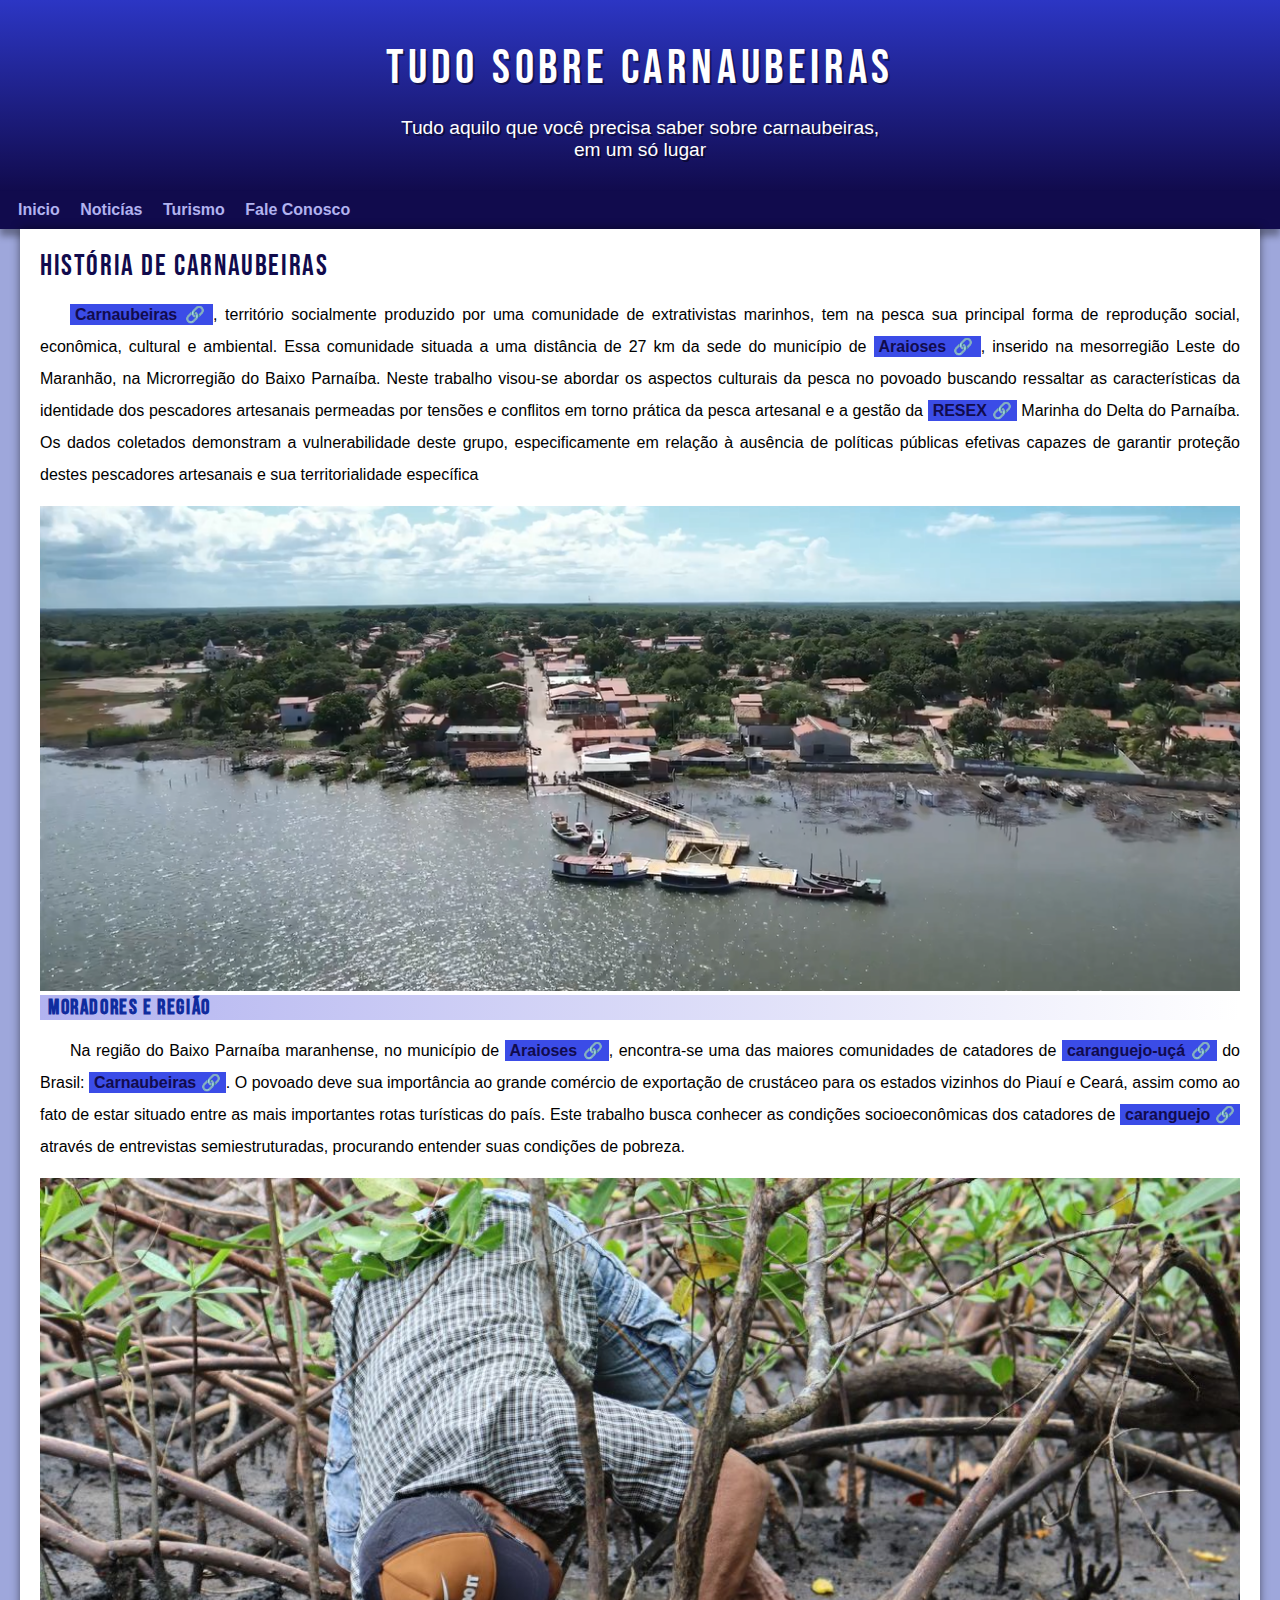
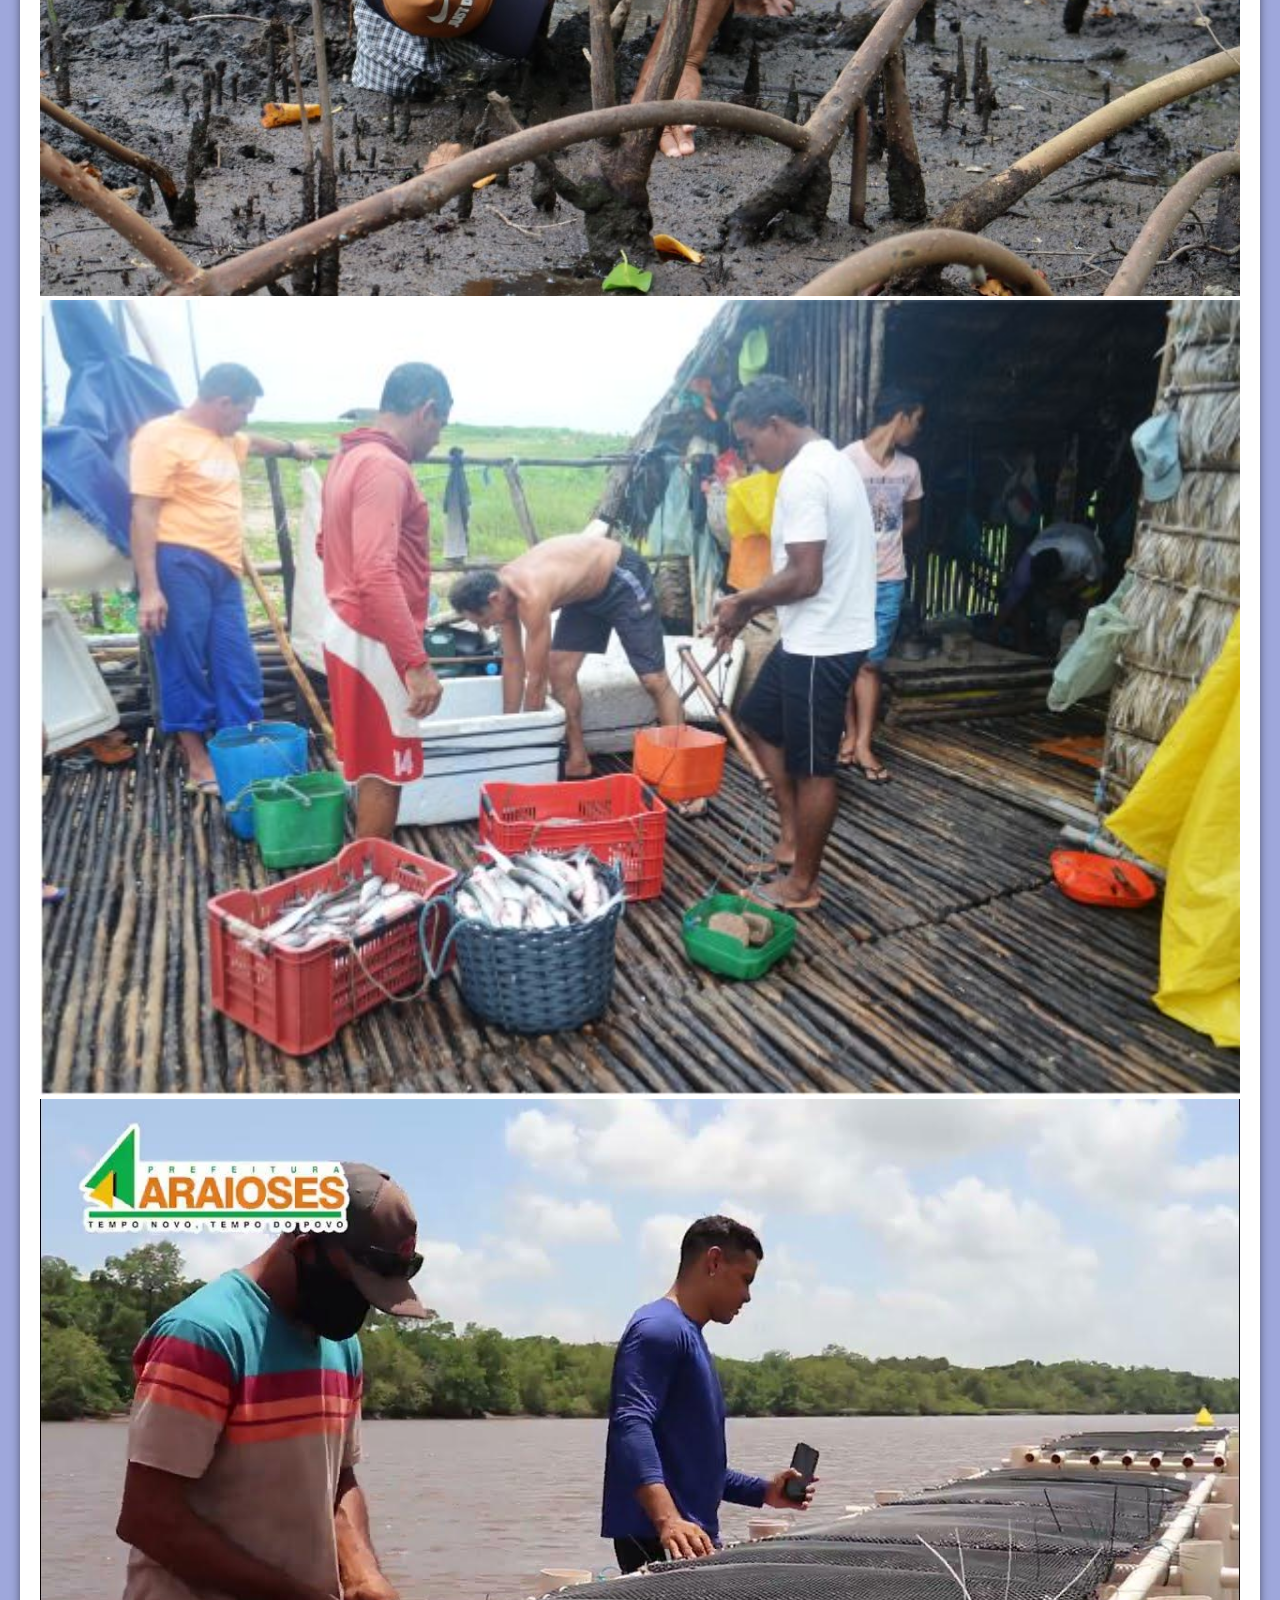
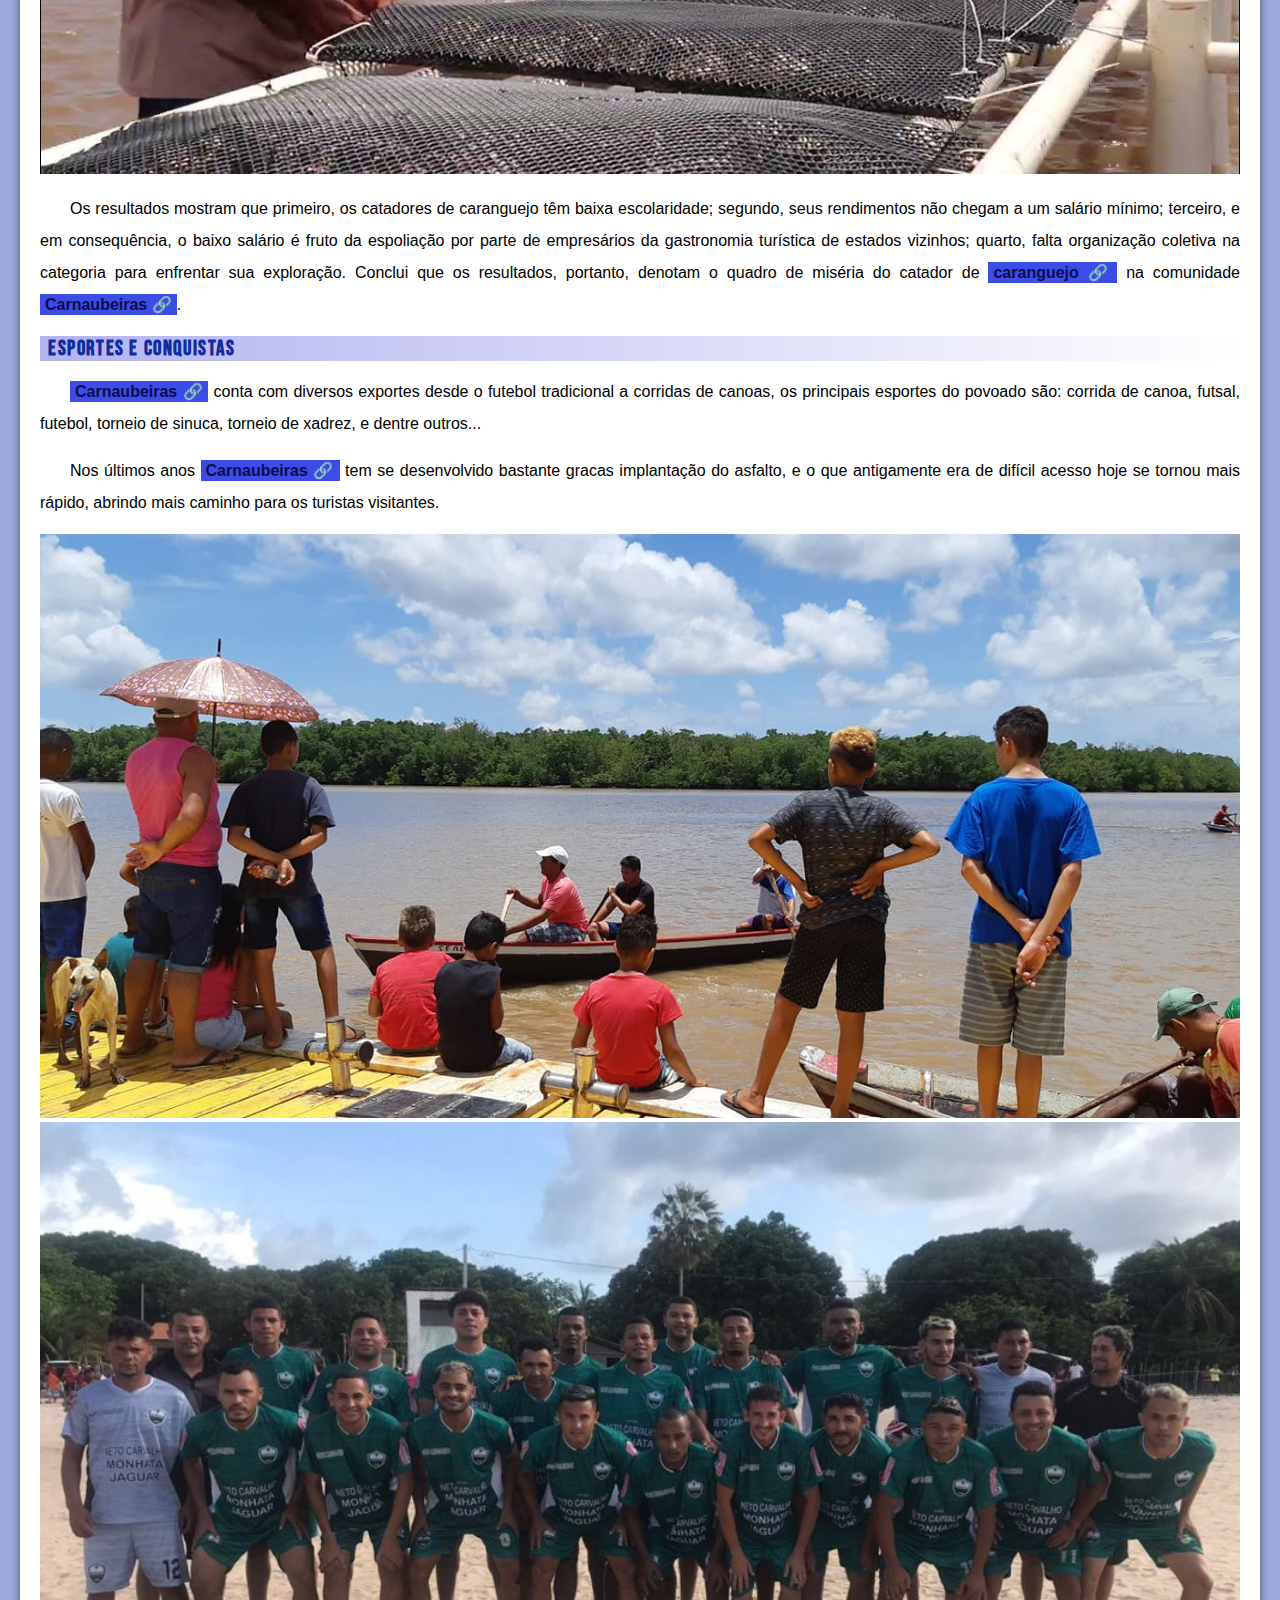
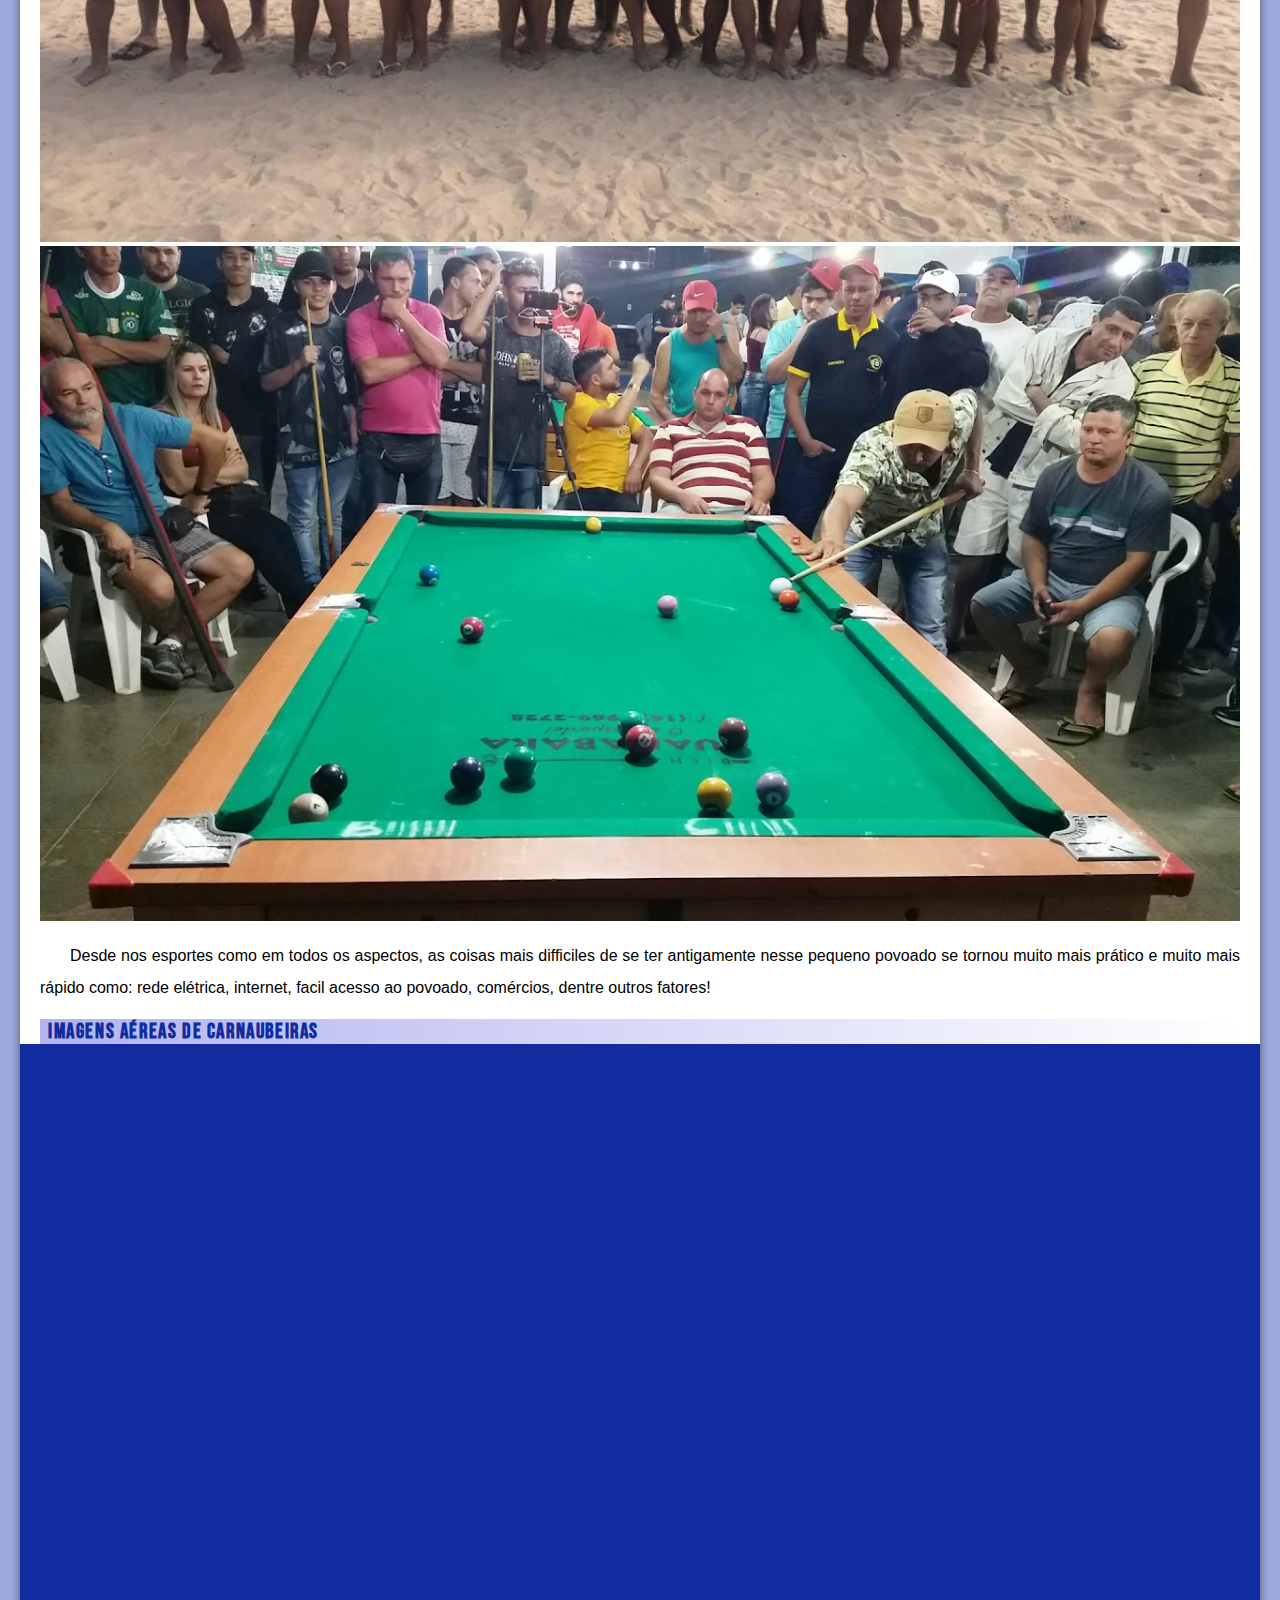
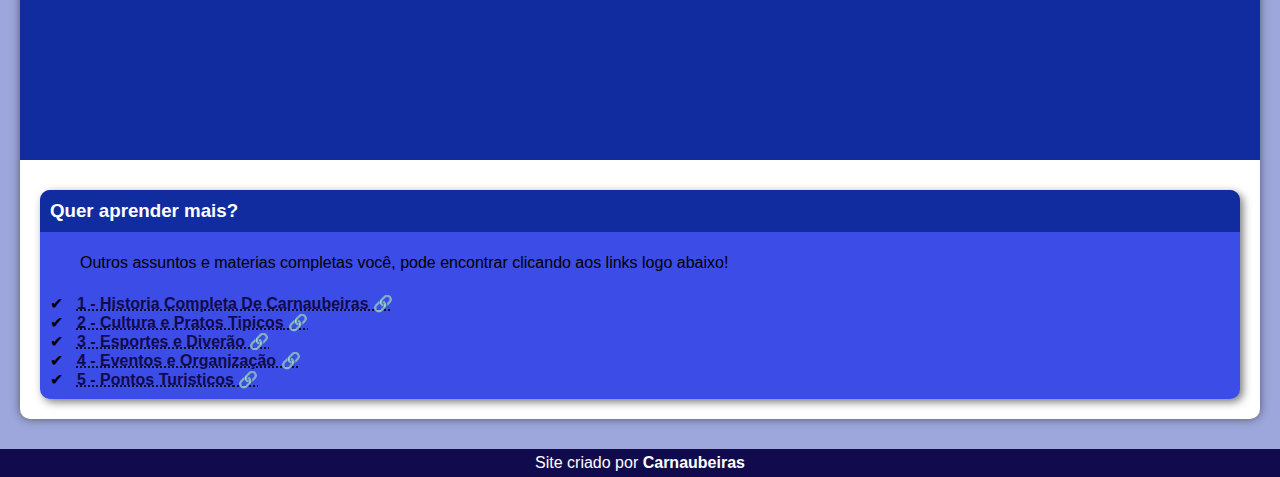
==== index.html @ 3f63a961 "commit" ====
<!DOCTYPE html>
<html lang="pt-br">
<head>
    <meta charset="UTF-8">
    <meta http-equiv="X-UA-Compatible" content="IE=edge">
    <meta name="viewport" content="width=device-width, initial-scale=1.0">
    <title>Carnaubeiras</title>
    <link rel="shortcut icon" href="imagens/favicon.ico" type="image/x-icon">
    <link rel="stylesheet" href="estilo/estilo.css">
</head>
<body>
    <header>
        <h1>TUDO SOBRE CARNAUBEIRAS</h1>
        <p>Tudo aquilo que você precisa saber sobre carnaubeiras, em um só lugar</p>
    </header>
    <nav>
        <a href="#">Inicio</a>
        <a href="noticias.html">Noticías</a>
        <a href="turismo.html">Turismo</a>
        <a href="faleconosco.html">Fale Conosco</a>
    </nav>
    <main>
        <article>
            <h1>
                História de Carnaubeiras
            </h1>

            <p><strong><a href="https://goo.gl/maps/8FegnFotv46KMicR9" class="externa" target="_blank">Carnaubeiras</a></strong>, território socialmente produzido por uma comunidade de extrativistas marinhos, tem na pesca sua principal forma de reprodução social, econômica, cultural e ambiental. Essa comunidade situada a uma distância de 27 km da sede do município de <a href="https://goo.gl/maps/3JM9tbyUG93keiAH6" class="externa" target="_blank">Araioses</a>, inserido na mesorregião Leste do Maranhão, na Microrregião do Baixo Parnaíba. Neste trabalho visou-se abordar os aspectos culturais da pesca no povoado buscando ressaltar as características da identidade dos pescadores artesanais permeadas por tensões e conflitos em torno prática da pesca artesanal e a gestão da <a href="https://oeco.org.br/dicionario-ambiental/29258-o-que-e-uma-reserva-extrativista/" class="externa" target="_blank">RESEX</a> Marinha do Delta do Parnaíba. Os dados coletados demonstram a vulnerabilidade deste grupo, especificamente em relação à ausência de políticas públicas efetivas capazes de garantir proteção destes pescadores artesanais e sua territorialidade específica</p>
            <picture>
                <source media="(max-width: 670px)" srcset="imagens/img-car1-pq.png">
                <img src="imagens/img-car1.png" alt="imagem de carnaubeiras de cima">
            </picture>
            <h2>
                Moradores e Região
            </h2>

            <p>Na região do Baixo Parnaíba maranhense, no município de <a href="https://goo.gl/maps/3JM9tbyUG93keiAH6" class="externa" target="_blank">Araioses</a>, encontra-se uma das maiores comunidades de catadores de <strong><a href="https://gia.org.br/portal/caranguejo-uca-3/#:~:text=O%20caranguejo%2Du%C3%A7%C3%A1%2C%20Ucides%20cordatus,resultante%20de%20condi%C3%A7%C3%B5es%20ambientais%20inadequadas." class="externa" target="_blank">caranguejo-uçá</a></strong> do Brasil: <strong><a href="https://goo.gl/maps/8FegnFotv46KMicR9" class="externa" target="_blank">Carnaubeiras</a></strong>. O povoado deve sua importância ao grande comércio de exportação de crustáceo para os estados vizinhos do Piauí e Ceará, assim como ao fato de estar situado entre as mais importantes rotas turísticas do país. Este trabalho busca conhecer as condições socioeconômicas dos catadores de <strong><a href="https://gia.org.br/portal/caranguejo-uca-3/#:~:text=O%20caranguejo%2Du%C3%A7%C3%A1%2C%20Ucides%20cordatus,resultante%20de%20condi%C3%A7%C3%B5es%20ambientais%20inadequadas." class="externa" target="_blank">caranguejo</a></strong> através de entrevistas semiestruturadas, procurando entender suas condições de pobreza.</p>
            <picture>
                <source media="(max-width: 670px)" srcset="imagens/img-catador-caranguejo-pq.jpg">
                <img src="imagens/img-catador-caranguejo.jpg" alt="catadores de canguejo">
            </picture>
            <picture>
                <source media="(max-width: 670px)" srcset="imagens/pescadores-pq.jpg">
                <img src="imagens/pescadores.jpg" alt="pescadores carnaubeiras">
            </picture>
            <picture>
                <source media="(max-width: 670px)" srcset="imagens/catadores-de-ostras-pq.jpg">
                <img src="imagens/catadores-de-ostras.jpg" alt="catadores de ostras carnaubeiras">
            </picture>
            <p>Os resultados mostram que primeiro, os catadores de caranguejo têm baixa escolaridade; segundo, seus rendimentos não chegam a um salário mínimo; terceiro, e em consequência, o baixo salário é fruto da espoliação por parte de empresários da gastronomia turística de estados vizinhos; quarto, falta organização coletiva na categoria para enfrentar sua exploração. Conclui que os resultados, portanto, denotam o quadro de miséria do catador de <strong><a href="https://gia.org.br/portal/caranguejo-uca-3/#:~:text=O%20caranguejo%2Du%C3%A7%C3%A1%2C%20Ucides%20cordatus,resultante%20de%20condi%C3%A7%C3%B5es%20ambientais%20inadequadas." class="externa" target="_blank">caranguejo</a></strong> na comunidade <a href="https://goo.gl/maps/8FegnFotv46KMicR9" class="externa" target="_blank">Carnaubeiras</a>.</p>
            <h2>
                Esportes e Conquistas
            </h2>
            <p><strong><a href="https://goo.gl/maps/8FegnFotv46KMicR9" class="externa" target="_blank">Carnaubeiras</a></strong> conta com diversos exportes desde o futebol tradicional a corridas de canoas, os principais esportes do povoado são: corrida de canoa, futsal, futebol, torneio de sinuca, torneio de xadrez, e dentre outros...
            </p>
            <p>Nos últimos anos <strong><a href="https://goo.gl/maps/8FegnFotv46KMicR9" class="externa" target="_blank">Carnaubeiras</a></strong> tem se desenvolvido bastante gracas implantação do asfalto, e o que antigamente era de difícil acesso hoje se tornou mais rápido, abrindo mais caminho para os turistas visitantes.</p>
            <picture>
                <source media="(max-width: 670px)" srcset="imagens/corrida-canoa-pq.jpg">
                <img src="imagens/corrida-canoa.jpg" alt="imagem da corrida de canoa carnaubeiras">
            </picture>
            <picture>
                <source media="(max-width: 670px)" srcset="imagens/time-carnaubeiras-pq.jpeg">
                <img src="imagens/time-carnaubeiras.jpeg" alt="time de futebol">
            </picture>
            <picture>
                <source media="(max-width: 670px)" srcset="imagens/torneio-de-sinuca-pq.jpg">
                <img src="imagens/torneio-de-sinuca.jpg" alt="torneio de sinuca">
            </picture>
            <p>Desde nos esportes como em todos os aspectos, as coisas mais difficiles de se ter antigamente nesse pequeno povoado se tornou muito mais prático e muito mais rápido como: rede elétrica, internet, facil acesso ao povoado, comércios, dentre outros fatores!</p>
            <h2>Imagens Aéreas De Carnaubeiras</h2>
            <div class="video">
                <iframe width="560" height="315" src="https://www.youtube.com/embed/qg41A5MfhB4" title="YouTube video player" frameborder="0" allow="accelerometer; autoplay; clipboard-write; encrypted-media; gyroscope; picture-in-picture; web-share" allowfullscreen></iframe>
            </div>
            <aside>
                <h3>
                    Quer aprender mais?
                </h3>
                <p>Outros assuntos e materias completas você, pode encontrar clicando aos links logo abaixo!</p>
                <ul>
                    <li><abbr title="História Completa"><a href="https://www.e-publicacoes.uerj.br/index.php/espacoecultura/article/view/41905" class="externa" target="_blank">1 - Historia Completa De Carnaubeiras</a></abbr></li>
                    <li><abbr title="Cultura e Comidas"><a href="https://www.instagram.com/p/CglR-xeg8_q/" class="externa" target="_blank">2 - Cultura e Pratos Tipicos</a></abbr></li>
                    <li><abbr title="Corporação Esportiva"><a href="https://www.instagram.com/carnaubeiras_esporte_clube/" class="externa" target="_blank">3 - Esportes e Diverão</a></abbr></li>
                    <li><abbr title="Eventos Territorial"><a href="https://www.instagram.com/p/CqlhHHuAhSw/" class="externa" target="_blank">4 - Eventos e Organização</a></abbr></li>
                    <li><abbr title="Pontos de Lazer e Diversão"><a href="https://www.instagram.com/p/CUk_WmfjH5w/"  class="externa" target="_blank">5 - Pontos Turisticos</a></abbr></li>
                </ul>
                
            </aside>
        </article>
    </main>
    <footer>
        <p>Site criado por <a href="https://github.com/Carnaubeiras" target="_blank">Carnaubeiras</a></p>
    </footer>
</body>
</html>
---- estilo/estilo.css ----
@charset "UTF-8";

@import url('https://fonts.googleapis.com/css2?family=Bebas+Neue&display=swap');

@font-face {
    font-family: 'Libre';
    src: url(/fontes/LibreBaskerville-Bold.ttf) format('TrueType');
    font-weight: normal;
}


:root {
    --cor0: rgb(158, 167, 219);
    --cor1: #b2b3f0;
    --cor2: #3b4ce7;
    --cor3: #2c36c4;
    --cor4: #102c9e;
    --cor5: #110b4d;

    --fonte-padrao: Arial, Verdana, Helvetica, sans-serif;
    --fonte-destaque: 'Bebas Neue', sans-serif;
    --fonte-libre: 'Libre Baskerville', serif;
}
* {
    margin: 0px;
    padding: 0px;
}
body {
    background-color: var(--cor0);
    font-family: var(--fonte-padrao);
}
a.externa::after{
    content: '\00A0\1f517';
}
header {
    background-image: linear-gradient(to bottom, var(--cor3), var(--cor5));
    background-color: var(--cor4);
    min-height: 150px;
    text-align: center;
}
header > h1 {
    letter-spacing: .1em;
    color: white;
    font-family: var(--fonte-destaque);
    font-weight: normal;
    padding-top: 40px;
    margin-bottom: 20px;
    font-size: 3em;
    text-shadow: 2px 2px 0px rgba(0, 0, 0, 0.459);
}
header > p {
    color: white;
    font-family: var(--fonte-padrao);
    font-size: 1.2em;
    max-width: 500px;
    margin: auto;
    padding-left: 10px;
    padding-right: 10px;
    padding-bottom: 30px;
    text-shadow: 2px 2px 0px rgba(0, 0, 0, 0.486);
}
nav {
    background-color: var(--cor5);
    padding: 10px;
    box-shadow: 0px 7px 7px rgba(0, 0, 0, 0.356);
}
nav > a{
    text-decoration: none;
    padding: 8px;
    color: var(--cor1);
    font-weight: bold;
}
nav > a:hover{
    background-color: var(--cor3);
    color: var(--cor5);
    border-radius: 5px;
    transition-duration: 0.5s;
}
main {
    padding: 20px;
    margin: auto;
    margin-bottom: 30px;
    border-bottom-left-radius: 10px;
    border-bottom-right-radius: 10px;
    min-width: 300px;
    max-width: 1200px;
    background-color: white;
    box-shadow: 0px 0px 10px rgba(0, 0, 0, 0.507);
}
div.video{
    background-color: var(--cor4);
    margin: 0px -20px 30px -20px;
    padding: 20px;
    padding-bottom: 58%;
    position: relative;
}
div.video > iframe{
    position: absolute;
    top: 5%;
    left: 5%;
    width: 90%;
    height: 90%;

}
main h1 {
    letter-spacing: .1rem;
    color: var(--cor5);
    font-weight: normal;
    font-size: 1.8em;
    font-family: var(--fonte-destaque);
}
main h2 {
    letter-spacing: .1rem;
    color: var(--cor4);
    font-family: var(--fonte-destaque);
    font-size: 1.3em;
    font-weight: normal;
    background-image: linear-gradient(to right, var(--cor1), transparent);
    text-indent: 8px;
    font-weight: bolder;
}
main p{
    margin: 15px 0px;
    text-align: justify;
    text-indent: 30px;
    line-height: 2em;
    font-size: 1.em;
}
main strong {
    color: var(--cor4);
    font-weight: bold;
}
main a {
    text-decoration: none;
    font-weight: bold;
    color: var(--cor5);
    background-color: var(--cor2);
    padding: 2px 5px;
}
main a:hover {
    text-decoration: underline;
    color: var(--cor4);
}
main img {
    width: 100%;
}
aside {
    background-color: var(--cor2);
    padding: 10px;
    border-radius: 10px;
    box-shadow: 3px 3px 8px rgba(0, 0, 0, 0.527);
}
aside > h3 {
    background-color: var(--cor4);
    color: white;
    padding: 10px;
    margin: -10px -10px 0px -10px; 
    border-radius: 10px 10px 0px 0px;
}
aside > ul {
    list-style-type: '\2714\00A0\00A0';
    list-style-position: inside;
}

ul  a:hover{
    color: red;
    text-decoration: underline;
}

footer {
    background-color: var(--cor5);
    color: white;
    text-align: center;
    font-size: o.8em;
    padding: 5px;
}
footer a{
    color: white;
    font-weight: bolder;
    text-decoration: none;
}
footer a:hover {
    text-decoration: underline;
    color: var(--cor1);
}
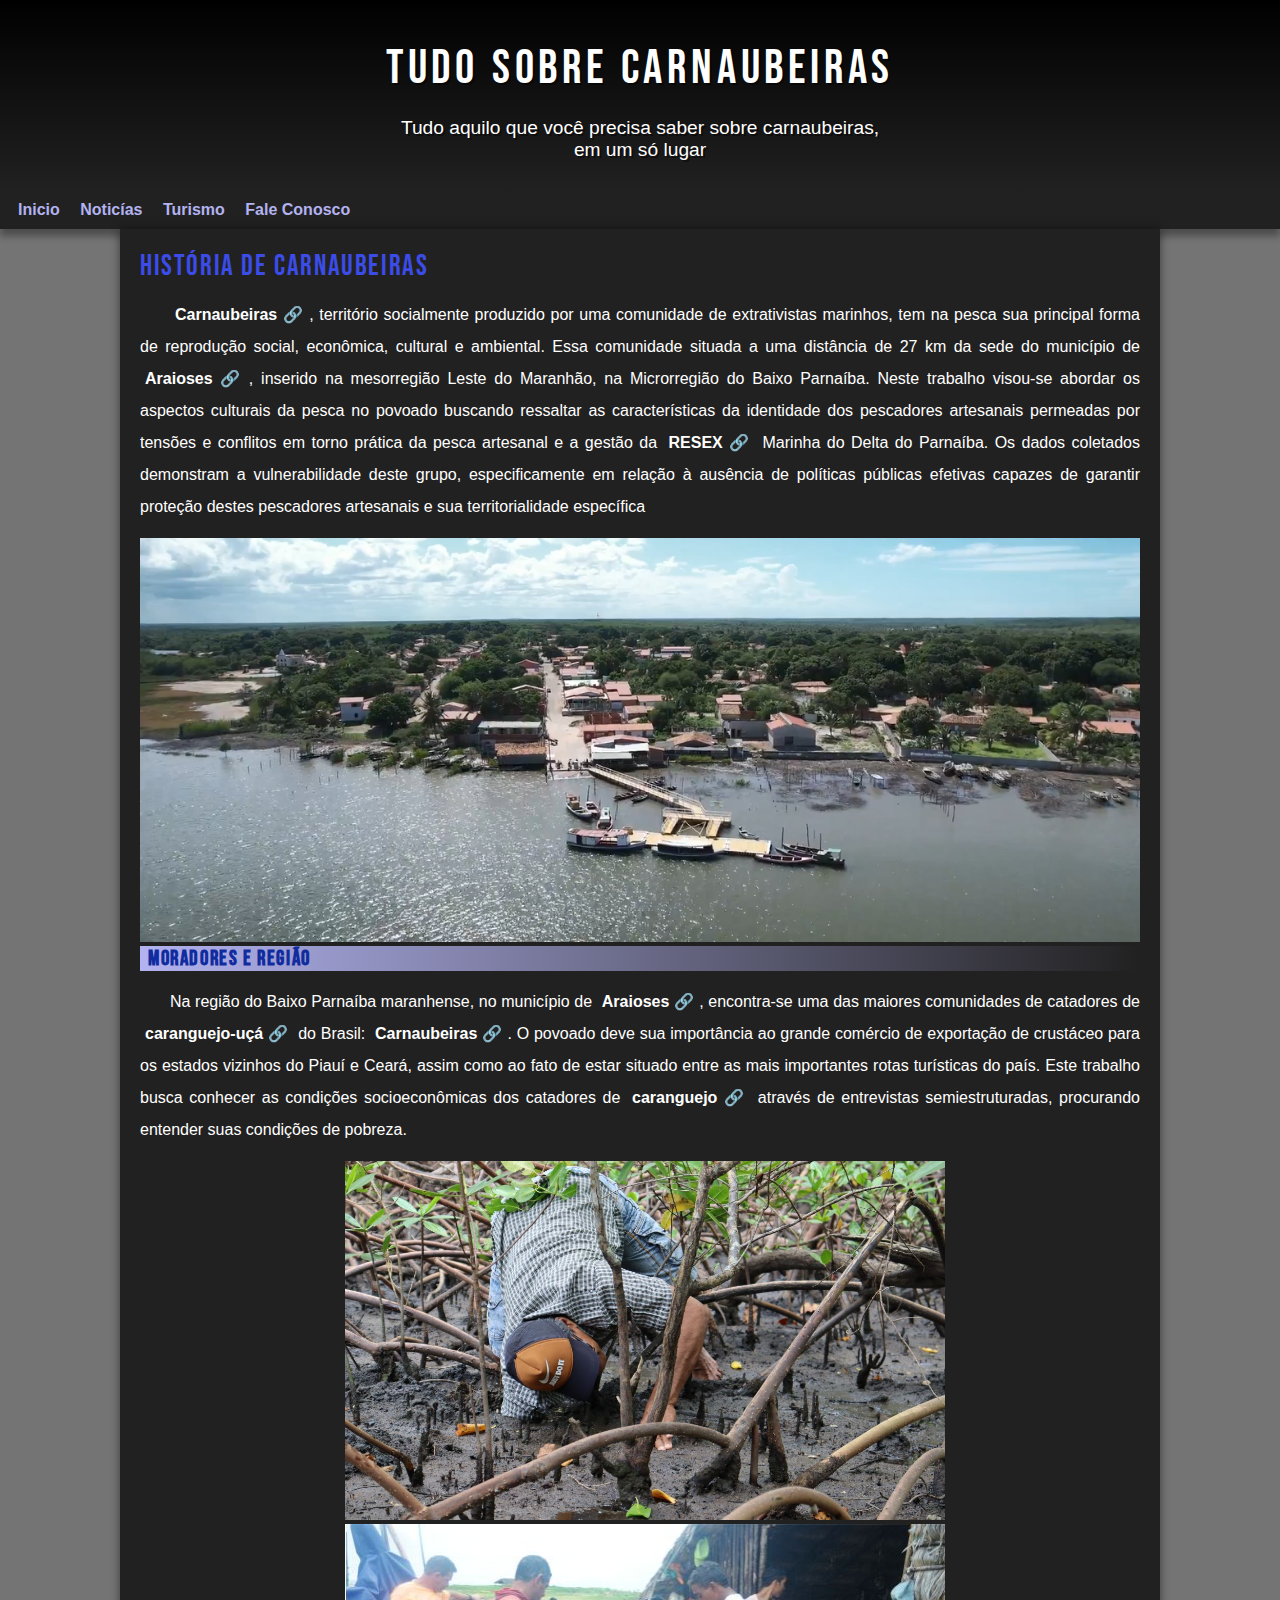
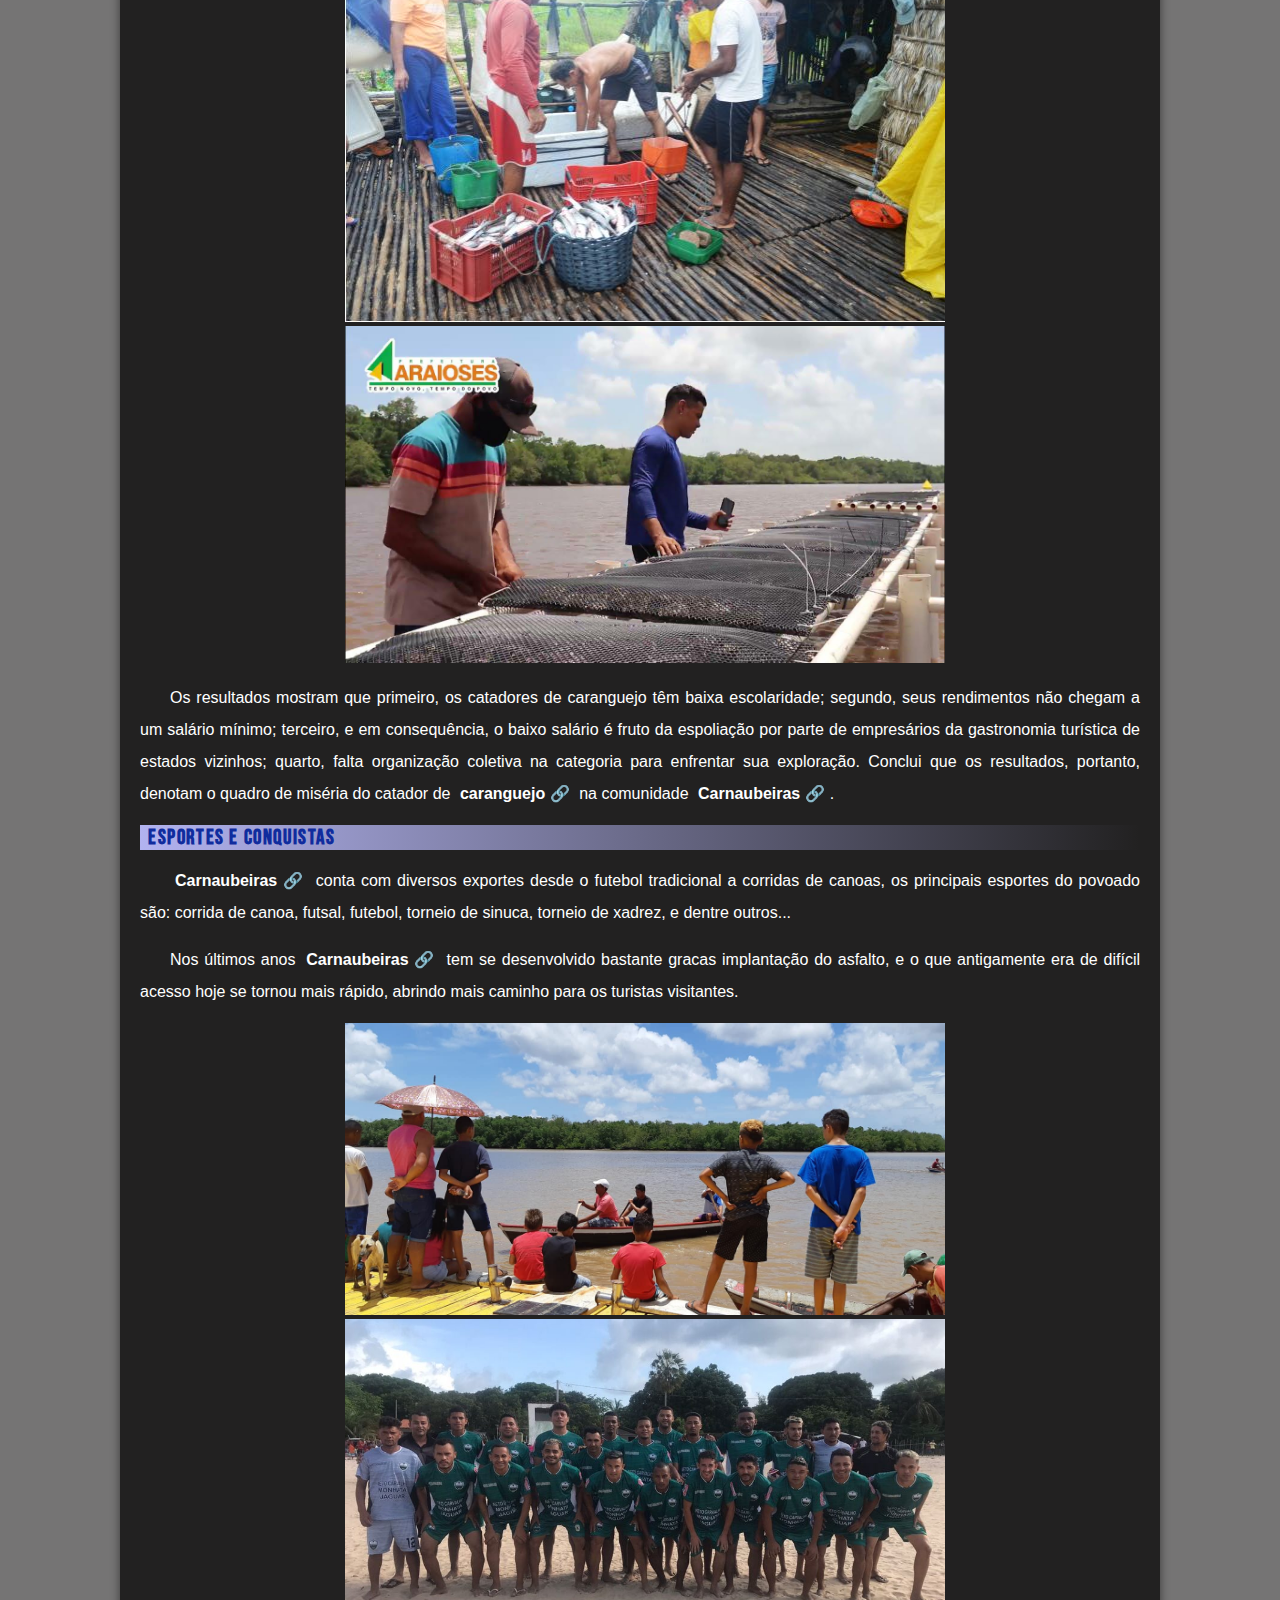
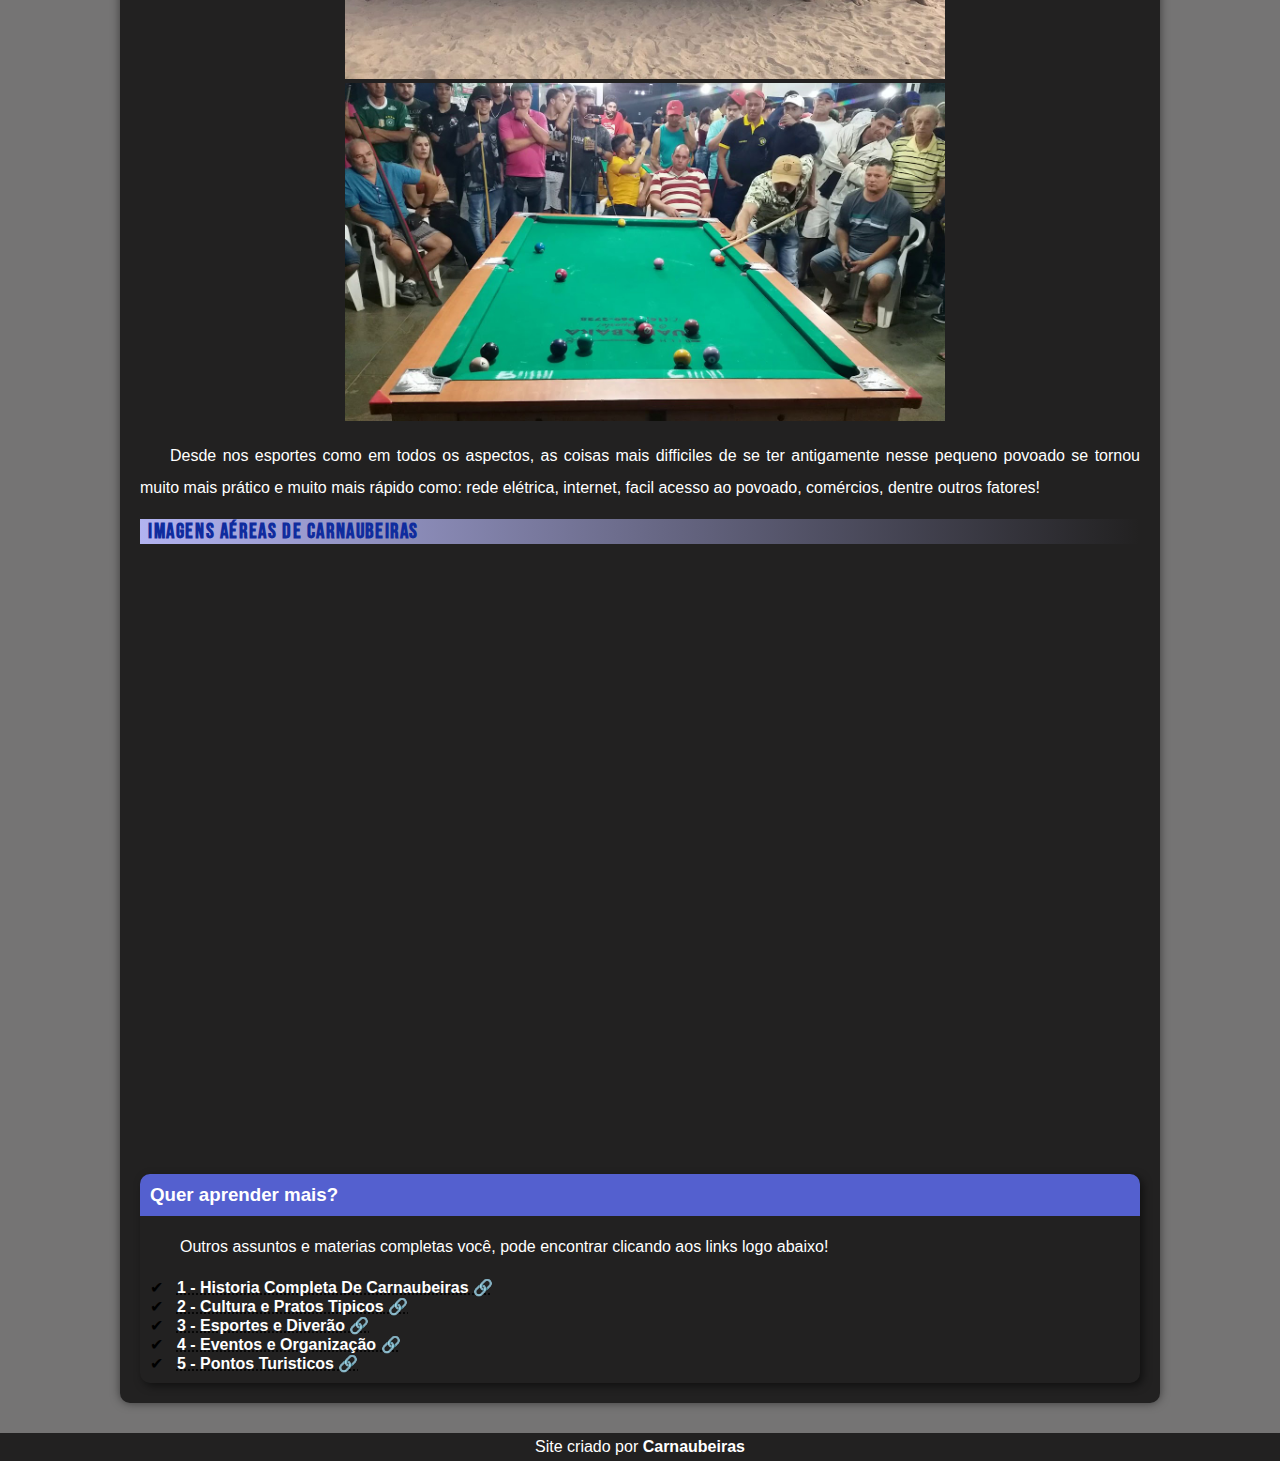
==== commit 5fa84b99: "commit" ====
--- a/index.html
+++ b/index.html
@@ -28,25 +28,27 @@
             <p><strong><a href="https://goo.gl/maps/8FegnFotv46KMicR9" class="externa" target="_blank">Carnaubeiras</a></strong>, território socialmente produzido por uma comunidade de extrativistas marinhos, tem na pesca sua principal forma de reprodução social, econômica, cultural e ambiental. Essa comunidade situada a uma distância de 27 km da sede do município de <a href="https://goo.gl/maps/3JM9tbyUG93keiAH6" class="externa" target="_blank">Araioses</a>, inserido na mesorregião Leste do Maranhão, na Microrregião do Baixo Parnaíba. Neste trabalho visou-se abordar os aspectos culturais da pesca no povoado buscando ressaltar as características da identidade dos pescadores artesanais permeadas por tensões e conflitos em torno prática da pesca artesanal e a gestão da <a href="https://oeco.org.br/dicionario-ambiental/29258-o-que-e-uma-reserva-extrativista/" class="externa" target="_blank">RESEX</a> Marinha do Delta do Parnaíba. Os dados coletados demonstram a vulnerabilidade deste grupo, especificamente em relação à ausência de políticas públicas efetivas capazes de garantir proteção destes pescadores artesanais e sua territorialidade específica</p>
             <picture>
                 <source media="(max-width: 670px)" srcset="imagens/img-car1-pq.png">
-                <img src="imagens/img-car1.png" alt="imagem de carnaubeiras de cima">
+                <img id="img1" src="imagens/img-car1.png" alt="imagem de carnaubeiras de cima">
             </picture>
             <h2>
                 Moradores e Região
             </h2>
 
             <p>Na região do Baixo Parnaíba maranhense, no município de <a href="https://goo.gl/maps/3JM9tbyUG93keiAH6" class="externa" target="_blank">Araioses</a>, encontra-se uma das maiores comunidades de catadores de <strong><a href="https://gia.org.br/portal/caranguejo-uca-3/#:~:text=O%20caranguejo%2Du%C3%A7%C3%A1%2C%20Ucides%20cordatus,resultante%20de%20condi%C3%A7%C3%B5es%20ambientais%20inadequadas." class="externa" target="_blank">caranguejo-uçá</a></strong> do Brasil: <strong><a href="https://goo.gl/maps/8FegnFotv46KMicR9" class="externa" target="_blank">Carnaubeiras</a></strong>. O povoado deve sua importância ao grande comércio de exportação de crustáceo para os estados vizinhos do Piauí e Ceará, assim como ao fato de estar situado entre as mais importantes rotas turísticas do país. Este trabalho busca conhecer as condições socioeconômicas dos catadores de <strong><a href="https://gia.org.br/portal/caranguejo-uca-3/#:~:text=O%20caranguejo%2Du%C3%A7%C3%A1%2C%20Ucides%20cordatus,resultante%20de%20condi%C3%A7%C3%B5es%20ambientais%20inadequadas." class="externa" target="_blank">caranguejo</a></strong> através de entrevistas semiestruturadas, procurando entender suas condições de pobreza.</p>
-            <picture>
-                <source media="(max-width: 670px)" srcset="imagens/img-catador-caranguejo-pq.jpg">
-                <img src="imagens/img-catador-caranguejo.jpg" alt="catadores de canguejo">
-            </picture>
-            <picture>
-                <source media="(max-width: 670px)" srcset="imagens/pescadores-pq.jpg">
-                <img src="imagens/pescadores.jpg" alt="pescadores carnaubeiras">
-            </picture>
-            <picture>
-                <source media="(max-width: 670px)" srcset="imagens/catadores-de-ostras-pq.jpg">
-                <img src="imagens/catadores-de-ostras.jpg" alt="catadores de ostras carnaubeiras">
-            </picture>
+            <div class="imgpes">
+                <picture>
+                    <source media="(max-width: 670px)" srcset="imagens/img-catador-caranguejo-pq.jpg">
+                    <img src="imagens/img-catador-caranguejo.jpg" alt="catadores de canguejo">
+                </picture>
+                <picture>
+                    <source media="(max-width: 670px)" srcset="imagens/pescadores-pq.jpg">
+                    <img src="imagens/pescadores.jpg" alt="pescadores carnaubeiras">
+                </picture>
+                <picture>
+                    <source media="(max-width: 670px)" srcset="imagens/catadores-de-ostras-pq.jpg">
+                    <img src="imagens/catadores-de-ostras.jpg" alt="catadores de ostras carnaubeiras">
+                </picture>
+            </div>
             <p>Os resultados mostram que primeiro, os catadores de caranguejo têm baixa escolaridade; segundo, seus rendimentos não chegam a um salário mínimo; terceiro, e em consequência, o baixo salário é fruto da espoliação por parte de empresários da gastronomia turística de estados vizinhos; quarto, falta organização coletiva na categoria para enfrentar sua exploração. Conclui que os resultados, portanto, denotam o quadro de miséria do catador de <strong><a href="https://gia.org.br/portal/caranguejo-uca-3/#:~:text=O%20caranguejo%2Du%C3%A7%C3%A1%2C%20Ucides%20cordatus,resultante%20de%20condi%C3%A7%C3%B5es%20ambientais%20inadequadas." class="externa" target="_blank">caranguejo</a></strong> na comunidade <a href="https://goo.gl/maps/8FegnFotv46KMicR9" class="externa" target="_blank">Carnaubeiras</a>.</p>
             <h2>
                 Esportes e Conquistas
--- a/estilo/estilo.css
+++ b/estilo/estilo.css
@@ -10,7 +10,7 @@
 
 
 :root {
-    --cor0: rgb(158, 167, 219);
+    --cor0: rgb(157, 167, 219);
     --cor1: #b2b3f0;
     --cor2: #3b4ce7;
     --cor3: #2c36c4;
@@ -26,14 +26,14 @@
     padding: 0px;
 }
 body {
-    background-color: var(--cor0);
+    background-color: rgb(117, 116, 116);
     font-family: var(--fonte-padrao);
 }
 a.externa::after{
     content: '\00A0\1f517';
 }
 header {
-    background-image: linear-gradient(to bottom, var(--cor3), var(--cor5));
+    background-image: linear-gradient(to bottom, black, rgb(34, 33, 33));
     background-color: var(--cor4);
     min-height: 150px;
     text-align: center;
@@ -60,9 +60,9 @@
     text-shadow: 2px 2px 0px rgba(0, 0, 0, 0.486);
 }
 nav {
-    background-color: var(--cor5);
+    background-color: rgb(34, 33, 33);
     padding: 10px;
-    box-shadow: 0px 7px 7px rgba(0, 0, 0, 0.356);
+    box-shadow: 0px 7px 7px rgba(5, 5, 5, 0.356);
 }
 nav > a{
     text-decoration: none;
@@ -83,12 +83,12 @@
     border-bottom-left-radius: 10px;
     border-bottom-right-radius: 10px;
     min-width: 300px;
-    max-width: 1200px;
-    background-color: white;
+    max-width: 1000px;
+    background-color: rgb(34, 33, 33);
     box-shadow: 0px 0px 10px rgba(0, 0, 0, 0.507);
 }
 div.video{
-    background-color: var(--cor4);
+    background-color: rgb(34, 33, 33);;
     margin: 0px -20px 30px -20px;
     padding: 20px;
     padding-bottom: 58%;
@@ -102,9 +102,10 @@
     height: 90%;
 
 }
+
 main h1 {
     letter-spacing: .1rem;
-    color: var(--cor5);
+    color: var(--cor2);
     font-weight: normal;
     font-size: 1.8em;
     font-family: var(--fonte-destaque);
@@ -125,6 +126,7 @@
     text-indent: 30px;
     line-height: 2em;
     font-size: 1.em;
+    color: rgb(255, 255, 255);
 }
 main strong {
     color: var(--cor4);
@@ -133,8 +135,8 @@
 main a {
     text-decoration: none;
     font-weight: bold;
-    color: var(--cor5);
-    background-color: var(--cor2);
+    color: white;
+    background-color: var(--cor);
     padding: 2px 5px;
 }
 main a:hover {
@@ -142,16 +144,22 @@
     color: var(--cor4);
 }
 main img {
+    width: 60%;
+    margin-left: 205px;
+}
+main img#img1{
     width: 100%;
+    margin: auto;
 }
+
 aside {
-    background-color: var(--cor2);
+    background-color: rgb(34, 33, 33);
     padding: 10px;
     border-radius: 10px;
     box-shadow: 3px 3px 8px rgba(0, 0, 0, 0.527);
 }
 aside > h3 {
-    background-color: var(--cor4);
+    background-color: #5460cf;
     color: white;
     padding: 10px;
     margin: -10px -10px 0px -10px; 
@@ -163,12 +171,12 @@
 }
 
 ul  a:hover{
-    color: red;
+    color: rgb(39, 207, 199);
     text-decoration: underline;
 }
 
 footer {
-    background-color: var(--cor5);
+    background-color: rgb(34, 33, 33);;
     color: white;
     text-align: center;
     font-size: o.8em;
@@ -181,5 +189,5 @@
 }
 footer a:hover {
     text-decoration: underline;
-    color: var(--cor1);
+    color: #5997d1;
 }